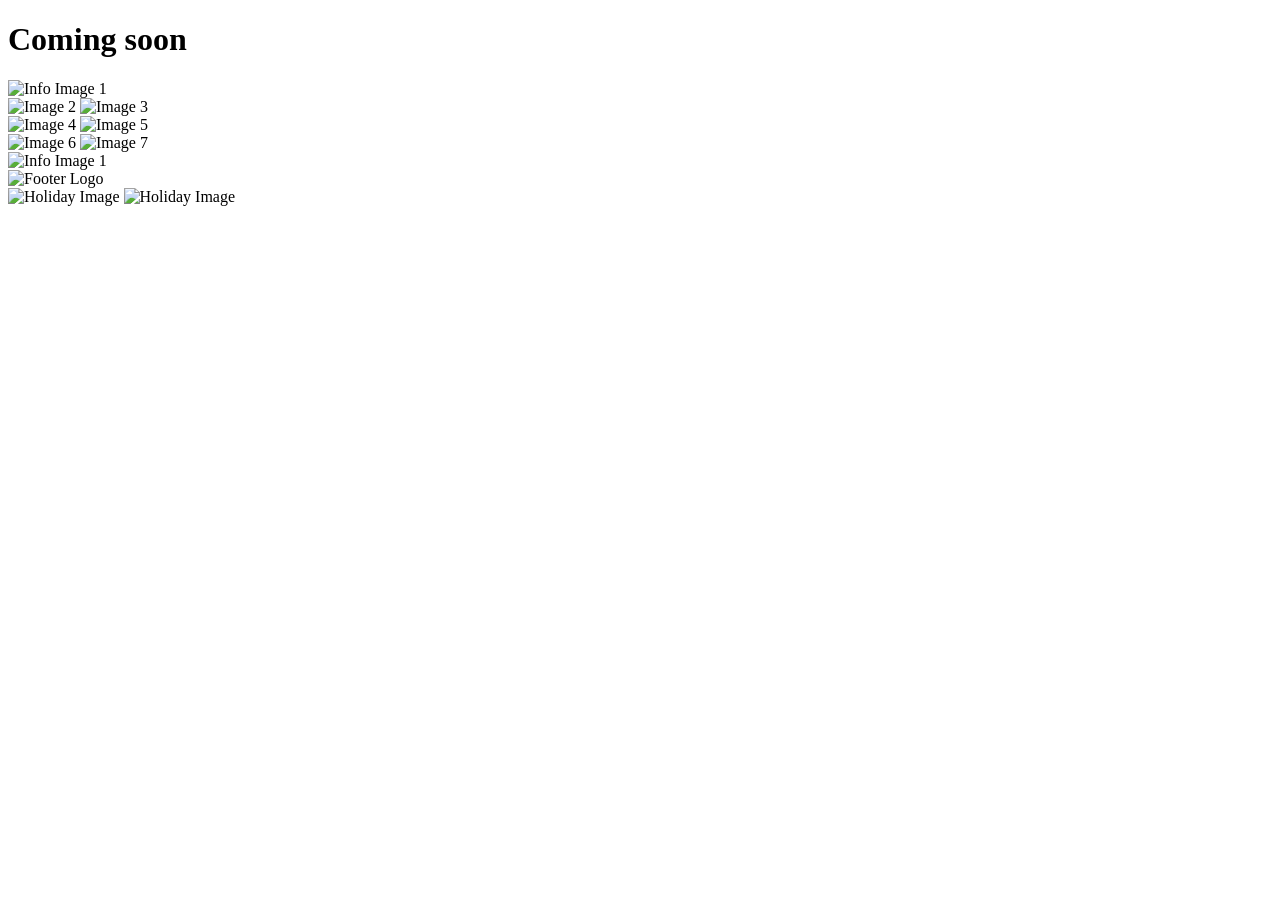
==== soon.html @ bfcbe66b "Create soon.html" ====
<!DOCTYPE html>
<html lang="uk">

<head>
    <meta charset="UTF-8">
    <meta name="viewport" content="width=device-width, initial-scale=1.0">
    <title>The Holiday</title>
    <link rel="stylesheet" href="styles2.css">
</head>

<body>
    <header>
           <div class="holiday-container">
        <h1 class="Title">Coming soon</h1>
    </div>
    </header>
    <main>
        <div class="info">
            <img src="https://learn.logikaschool.com/uploads/student/4806324/68d4379b37345.png" alt="Info Image 1">
        </div>

        <div class="decorative-images">
            <img src="https://learn.logikaschool.com/uploads/student/4806324/68cc1cab613ab.png" alt="Image 2" class="image2">
            <img src="https://learn.logikaschool.com/uploads/student/4806324/68cc1cab613ab.png" alt="Image 3" class="image3">
        </div>


        <div class="decorative-images2">
            <img src="https://learn.logikaschool.com/uploads/student/4806324/68cc1cab613ab.png" alt="Image 4" class="image4">
            <img src="https://learn.logikaschool.com/uploads/student/4806324/68cc1cab613ab.png" alt="Image 5" class="image5">
        </div>

        <div class="decorative-images3">
            <img src="https://learn.logikaschool.com/uploads/student/4806324/68cc1cab613ab.png" alt="Image 6" class="image6">
            <img src="https://learn.logikaschool.com/uploads/student/4806324/68cc1cab613ab.png" alt="Image 7" class="image7">
        </div>
           
  <div class="Child_Image_Add"> <img src="https://learn.logikaschool.com/uploads/student/4806324/68d4378d9e0de.png" alt="Info Image 1">
            </div>
    </main>
    <footer>
        <img src="https://learn.logikaschool.com/uploads/student/4806324/68d43792d7145.png" alt="Footer Logo" class="Footer_image_bottom">
        <div class="decorative-images_footer">
            <img src="https://learn.logikaschool.com/uploads/student/4806324/68c8551deb40f.png" alt="Holiday Image" class="footer_image1">
            <img src="https://learn.logikaschool.com/uploads/student/4806324/68c8551deb40f.png" alt="Holiday Image" class="footer_image2">
        </div>
    </footer>


</body>

</html>
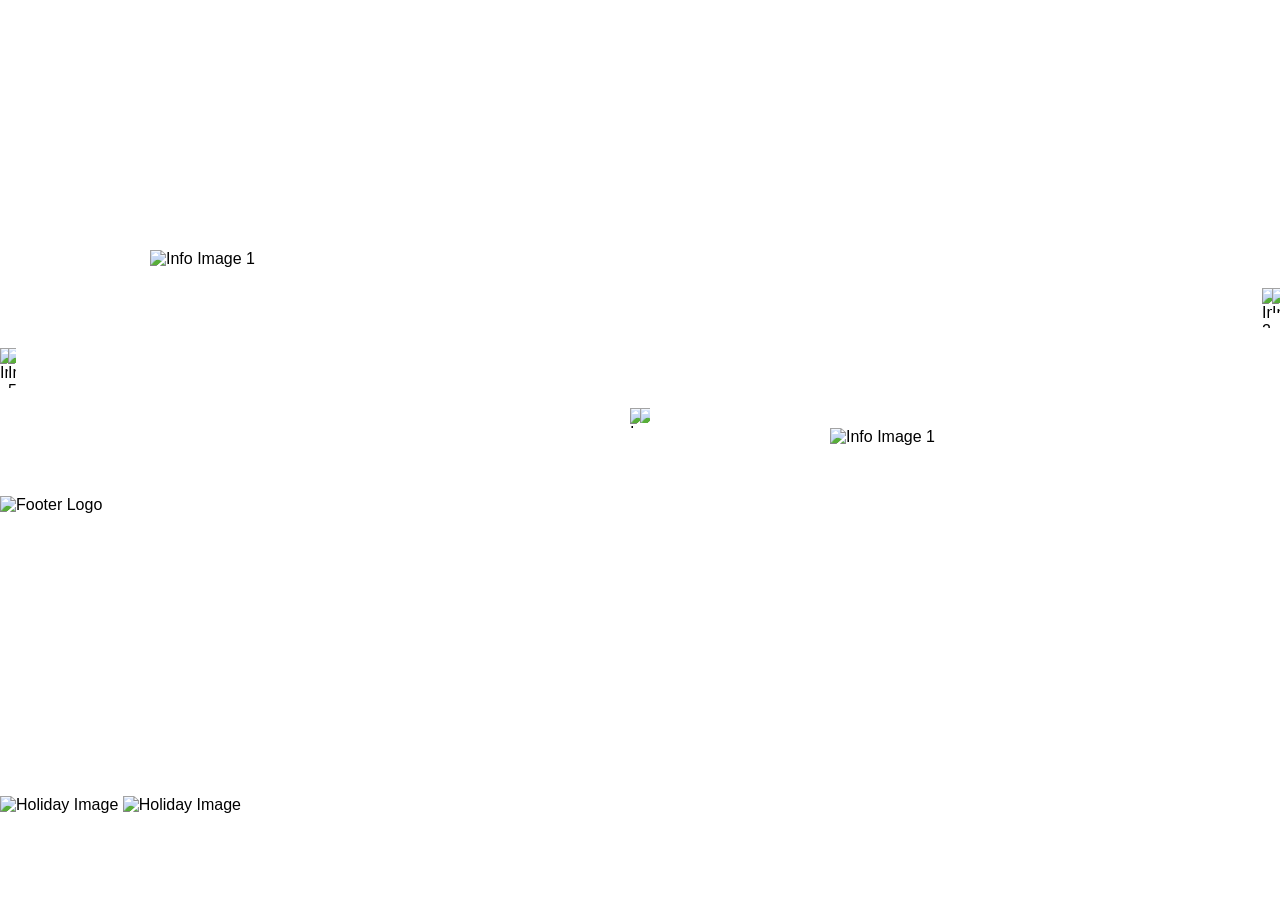
==== commit 66af05ba: "Update soon.html" ====
--- a/soon.html
+++ b/soon.html
@@ -7,7 +7,11 @@
     <title>The Holiday</title>
     <link rel="stylesheet" href="styles2.css">
 </head>
-
+   <nav>
+        <a class="nav-link1" href="index.html"></a>
+        <a class="nav-link2" href="soon.html"></a>
+        <a class="nav-link3" href="#1990"></a>
+    </nav>
 <body>
     <header>
            <div class="holiday-container">
--- a/styles2.css
+++ b/styles2.css
@@ -0,0 +1,154 @@
+body {
+    font-family: 'Arial', sans-serif;
+    background-color: white;
+    margin: 0;
+    min-height: 100vh;
+    display: flex;
+    flex-direction: column;
+    overflow-x: hidden;
+    /* Прибираємо горизонтальну прокрутку */
+    width: 100%;
+    
+}
+
+
+.holiday-container {
+    background-image: url('https://learn.logikaschool.com/uploads/student/4806324/68d43796adb59.png');
+    background-size: cover;
+    background-position: center;
+    height: 250px;
+    display: flex;
+    align-items: center;
+    justify-content: center;
+}
+
+.Title {
+    font-family: var(--font-family);
+    line-height: 167%;
+    color: #fff;
+    letter-spacing: 0.5em;
+    font-size: 30px;
+    font-weight: 400;
+    padding: 20px 20px;
+    margin-top: -50px;
+    /* Adjust this value as needed */
+}
+
+.Footer_image_bottom {
+    display: flex;
+    height: 350px;
+    align-items: center;
+    justify-content: center;
+    width: 100%;
+    margin: -150;
+    transform: translateY(50px)
+}
+
+
+.info img {
+
+    margin-left: 150px;
+    margin-bottom: -620px;
+    flex-wrap: wrap;
+    gap: 20px;
+}
+
+.Child_Image_Add {
+    margin-left: 830px;
+    width: 100vw;
+}
+
+
+.decorative-images {
+    display: flex;
+    justify-content: flex-end;
+    width: 100%;
+    margin-top: 20px;
+}
+.image2 {
+    width: 10px;
+    height: 40px;
+    object-fit: contain;
+}
+.image3 {
+    width: 8px;
+    height: 25px;
+    object-fit: contain;
+}
+
+.decorative-images2 {
+    display: flex;
+    justify-content: flex-end;
+    width: 90%;
+    margin-top: 20px;
+}
+.image4 {
+    width: 8px;
+    height: 30px;
+    object-fit: contain;
+}
+.image5 {
+    width: 8px;
+    height: 40px;
+    object-fit: contain;
+    margin-right: auto;
+}
+
+.decorative-images3 {
+    display: flex;
+    justify-content: center;
+    width: 100%;
+    margin-top: 20px;
+}
+.image6 {
+    width: 10px;
+    height: 20px;
+    object-fit: contain;
+}
+.image7 {
+    width: 10px;
+    height: 15px;
+    object-fit: contain;
+}
+
+
+@media (max-width: 768px) {
+    .info img {
+        margin-left: -600;
+        margin-bottom: -465px;
+
+    }
+
+    .Child_Image_Add {
+        margin-left: 0;
+        margin-bottom: 50px;
+        width: 100%;
+        display: flex;
+        justify-content: right;
+        align-items: end;
+
+    }
+
+    .Footer_image_bottom {
+        height: auto;
+        margin: 0;
+        transform: none;
+        width: 100vw;
+        margin-left: -20px;
+        margin-right: -20px;
+        margin-bottom: -160px;
+    }
+
+    footer {
+        height: auto;
+        padding: 15px 20px;
+        flex-direction: column;
+        gap: 10px;
+    }
+
+    .decorative-images,
+    .decorative-images2,
+    .decorative-images3 {
+        display: none;
+    }
+}
